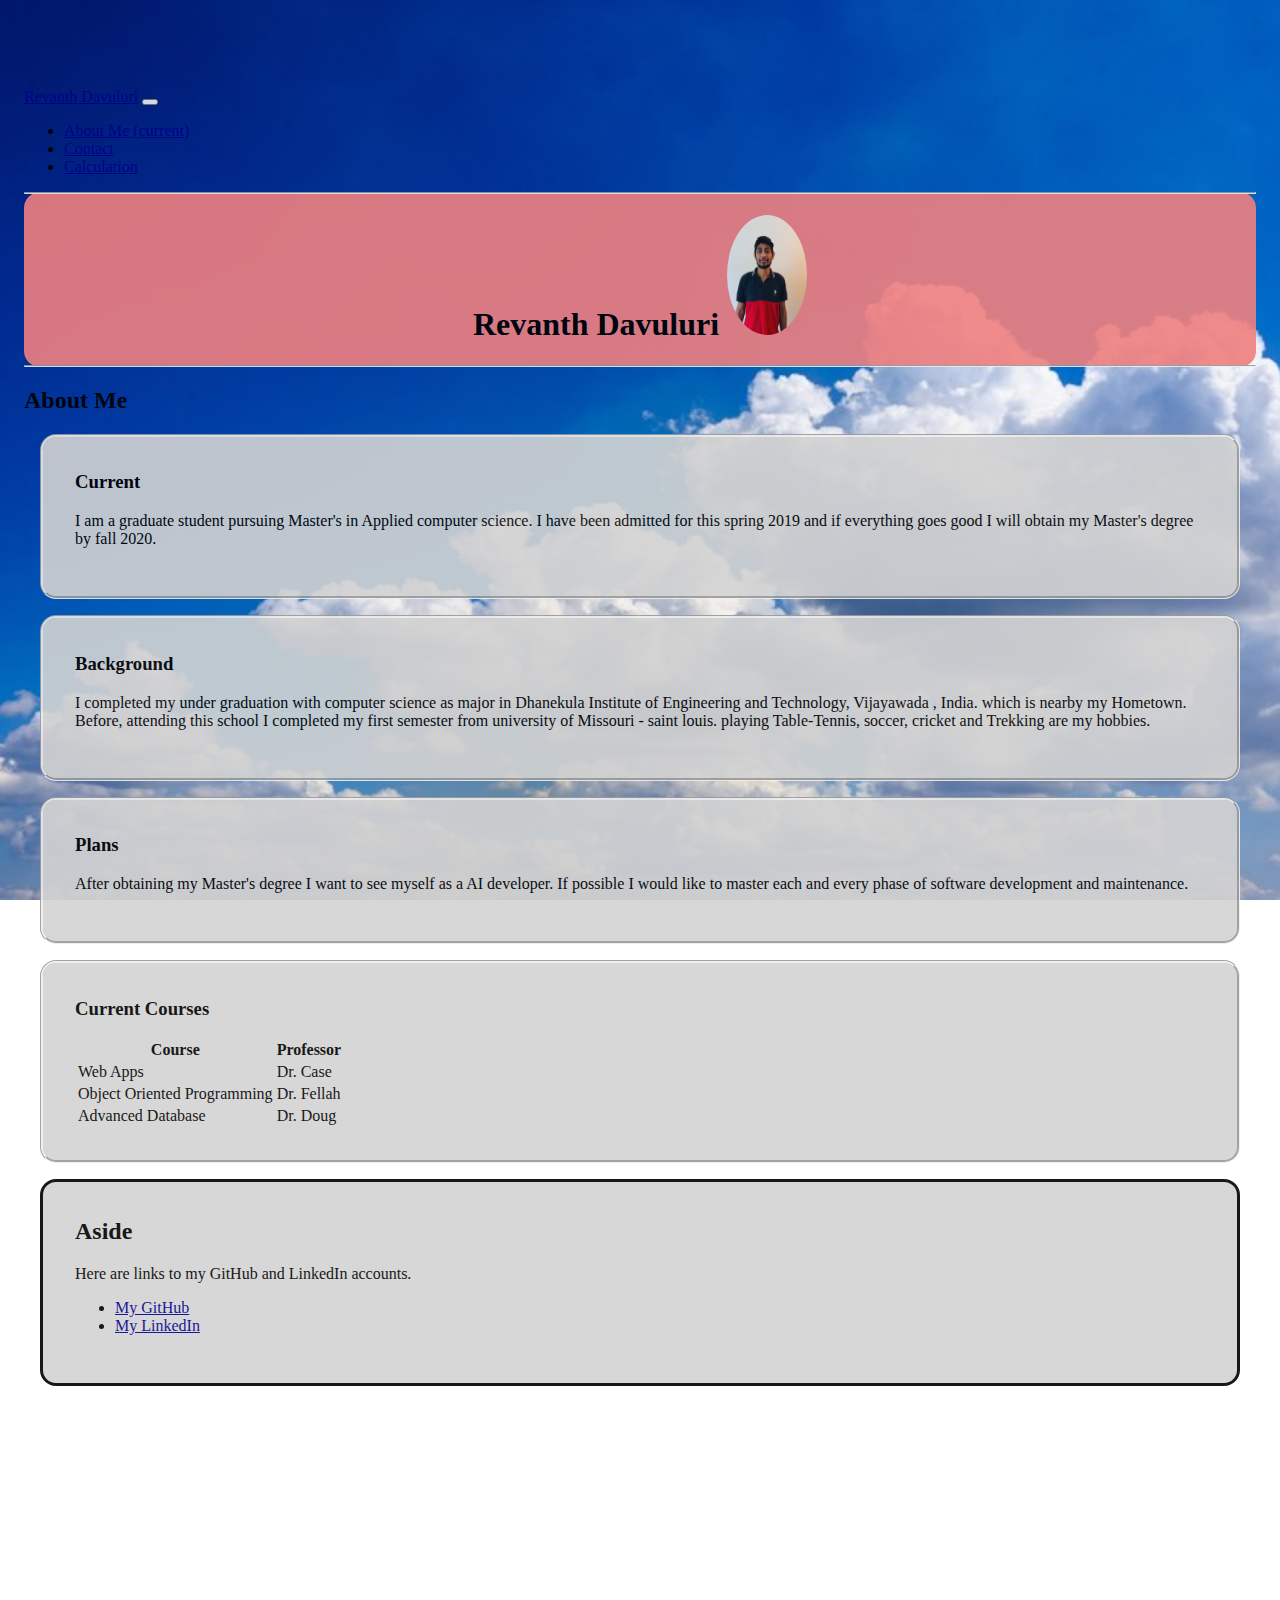
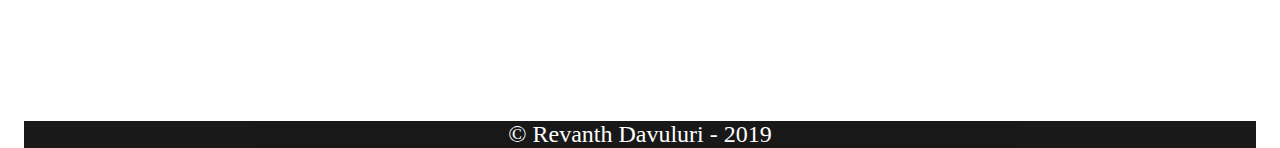
==== index.html @ b626a778 "quinttestcases" ====
<!doctype html>
<html lang="en">

<head>
    <meta name="author" content="Revanth Davuluri">
    <title>Revanth Davuluri</title>

    <!-- Bootstrap required meta tags -->
    <meta charset="utf-8">
    <meta name="viewport" content="width=device-width, initial-scale=1, shrink-to-fit=no">  

    <!-- Link to CSS Stylesheet -->
    <link rel="stylesheet" href="https://stackpath.bootstrapcdn.com/bootstrap/4.2.1/css/bootstrap.min.css" integrity="sha384-GJzZqFGwb1QTTN6wy59ffF1BuGJpLSa9DkKMp0DgiMDm4iYMj70gZWKYbI706tWS"
    crossorigin="anonymous">
    <link rel="stylesheet" href="styling.css">
</head>

<body class="bgimg" background="background.jpeg">
    <nav class="navbar navbar-expand-md navbar-dark fixed-top bg-dark">
        <a class="navbar-brand" href="index.html">Revanth Davuluri</a>
        <button class="navbar-toggler" type="button" data-toggle="collapse" data-target="#navbarCollapse" aria-controls="navbarCollapse"
            aria-expanded="false" aria-label="Toggle navigation">
            <span class="navbar-toggler-icon"></span>
        </button>
        <div class="collapse navbar-collapse" id="navbarCollapse">
            <ul class="navbar-nav mr-auto">
                <li class="nav-item active">
                    <a class="nav-link" href="index.html">About Me <span class="sr-only">(current)</span></a>
                </li>
                <li class="nav-item">
                    <a class="nav-link" href="contact.html">Contact</a>
                </li>
                <li class="nav-item">
                    <a class="nav-link" href="calculation.html">Calculation</a>
                </li>
            </ul>
        </div>
    </nav>

   

    <header class="container-fluid">
        <hr />
        <h1>Revanth Davuluri <img id="me" src="mypic.jpeg" alt="Revanth Davuluri" height="120em" width="80em"></h1>
        <hr />
    </header>
    

    <main class="container-fluid">
        <div class="row">
            <article class="col-sm-8">
                <h2 id="about-me">About Me</h2>
                <div class="row">
                    <!-- Current -->
                    <section class="col-md-5">
                        <h3>Current</h3>
                        <p>
                            I am a graduate student pursuing Master's in Applied computer science. I have been admitted for this spring 2019 and if everything goes good  I will obtain my Master's degree by fall 2020.
                        </p>
                    </section>

                    <!-- Background & Work History -->
                    <section class="col-md-5">
                        <h3>Background</h3>
                        <p>
                            I completed my under graduation with computer science as major in Dhanekula Institute of Engineering and Technology, Vijayawada , India. which is nearby my Hometown. Before, attending this school I completed my first semester from university of Missouri - saint louis. playing Table-Tennis, soccer, cricket and Trekking are my hobbies.
                        </p>
                    </section>

                    <!-- Career Plans -->
                    <section class="col-md-5">
                        <h3>Plans</h3>
                        <p>
                            After obtaining my Master's degree I want to see myself as a AI developer. If possible I would like to master each and every phase of software development and maintenance.
                        </p>
                    </section>

                    <!-- Relevant Coursework -->
                    <section class="col-md-5">
                        <h3>Current Courses</h3>
                        <table class="table table-dark">
                            <tr>
                                <th>Course</th>
                                <th>Professor</th>
                            </tr>
                            <tr>
                                <td>Web Apps</td>
                                <td>Dr. Case</td>
                            </tr>
                            
                            
                            <tr>
                                <td>Object Oriented Programming</td>
                                <td>Dr. Fellah</td>
                            </tr>
                            <tr>
                                <td>Advanced Database</td>
                                <td>Dr. Doug</td>
                            </tr>
                        </table>
                    </section>
                </div>
            </article>

            <!-- Aside w/ Links -->
            <aside class="col-sm-4 container-fluid">
                <h2>Aside</h2>
                Here are links to my GitHub and LinkedIn accounts.<br>
                <ul>
                    <li><a href="https://github.com/davulurirevanth">My GitHub</a></li>
                    <li><a href="https://www.linkedin.com/in/revanth-davuluri-44823710b/">My LinkedIn</a></li>
                </ul>
            </aside>

            <!-- Video -->
            <div class="video">
                <iframe width="560" height="315" src="https://www.youtube.com/embed/3JluqTojuME" frameborder="0" allow="accelerometer; autoplay; encrypted-media; gyroscope; picture-in-picture" allowfullscreen></iframe>
            </div>

        </div>
    </main>

    <footer class="container-fluid">
        &copy; Revanth Davuluri - 2019
    </footer>
</body>
</html>
---- styling.css ----
body {
    padding-top: 5rem;
    padding-bottom: 2rem;
    padding-left: 1rem;
    padding-right: 1rem;
    color: black;
    height: 100%;
}

body, html {
    height: 100%;
}

header {
    background-color: lightcoral;
    color: black;
    border-style: hidden;
    border-radius: 1rem;
    text-align: center;
}

section {
    border-style: groove;
    border-radius: 1rem;
    background-color: lightgray;
    margin: 1rem;
    padding: 2rem;
    padding-top: 1rem;
}

aside {
    border-style: solid;
    border-radius: 1rem;
    background-color: lightgray;
    margin: 1rem;
    padding: 2rem;
    padding-top: 1rem;
    height: 25%;
}

.bgimg {
    
    height: 100%;
    position: relative;
    opacity: 0.9;
    background-position: center;
    background-repeat: no-repeat;
    background-size: cover;
    background-attachment: fixed;
}


a {
    color: darkblue;
}

footer {
    color: white;
    background-color: black;
    text-align: center;
    font-size: 150%;
}

#me {
    border-radius: 50%;
}
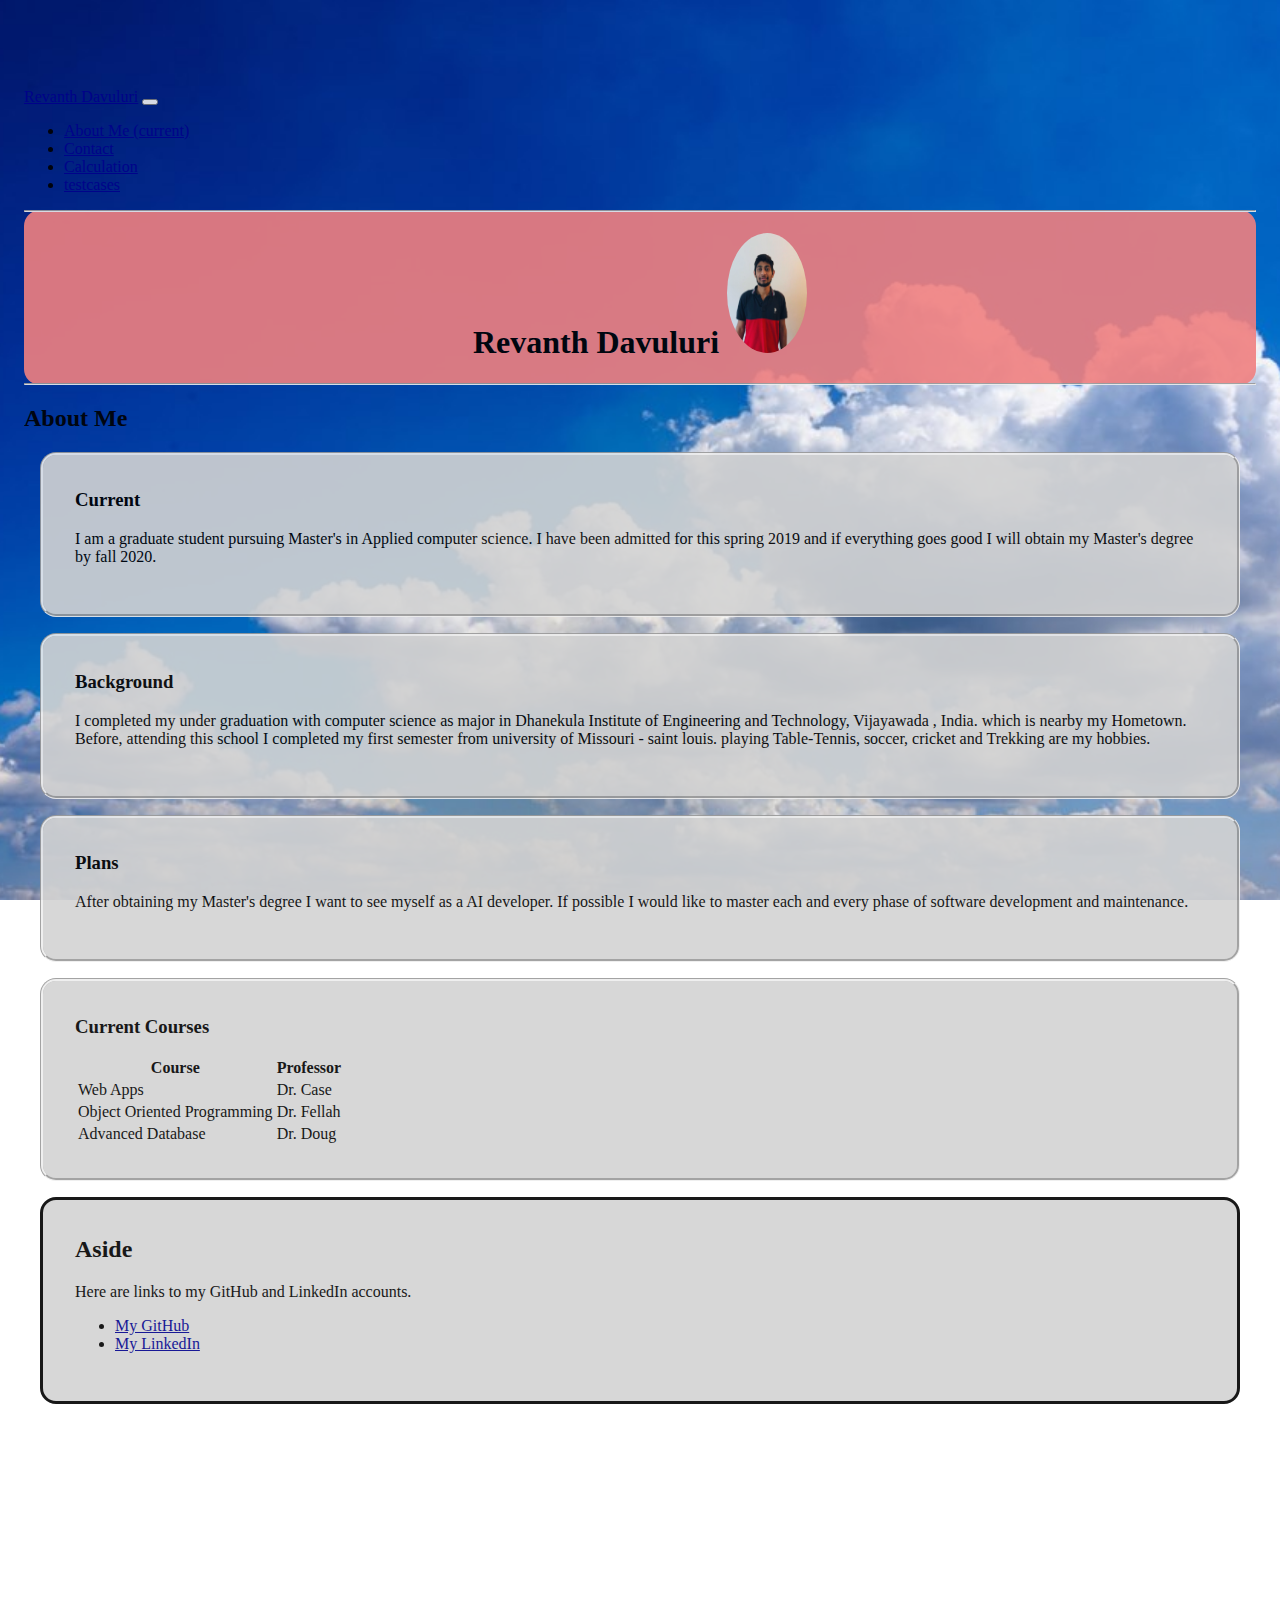
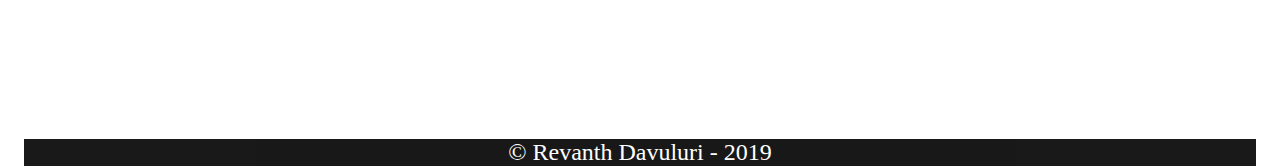
==== commit afb476b1: "modtestcases" ====
--- a/index.html
+++ b/index.html
@@ -33,6 +33,9 @@
                 </li>
                 <li class="nav-item">
                     <a class="nav-link" href="calculation.html">Calculation</a>
+
+                </li>
+                <li>                    <a class="nav-link" href="test.html">testcases</a>
                 </li>
             </ul>
         </div>
